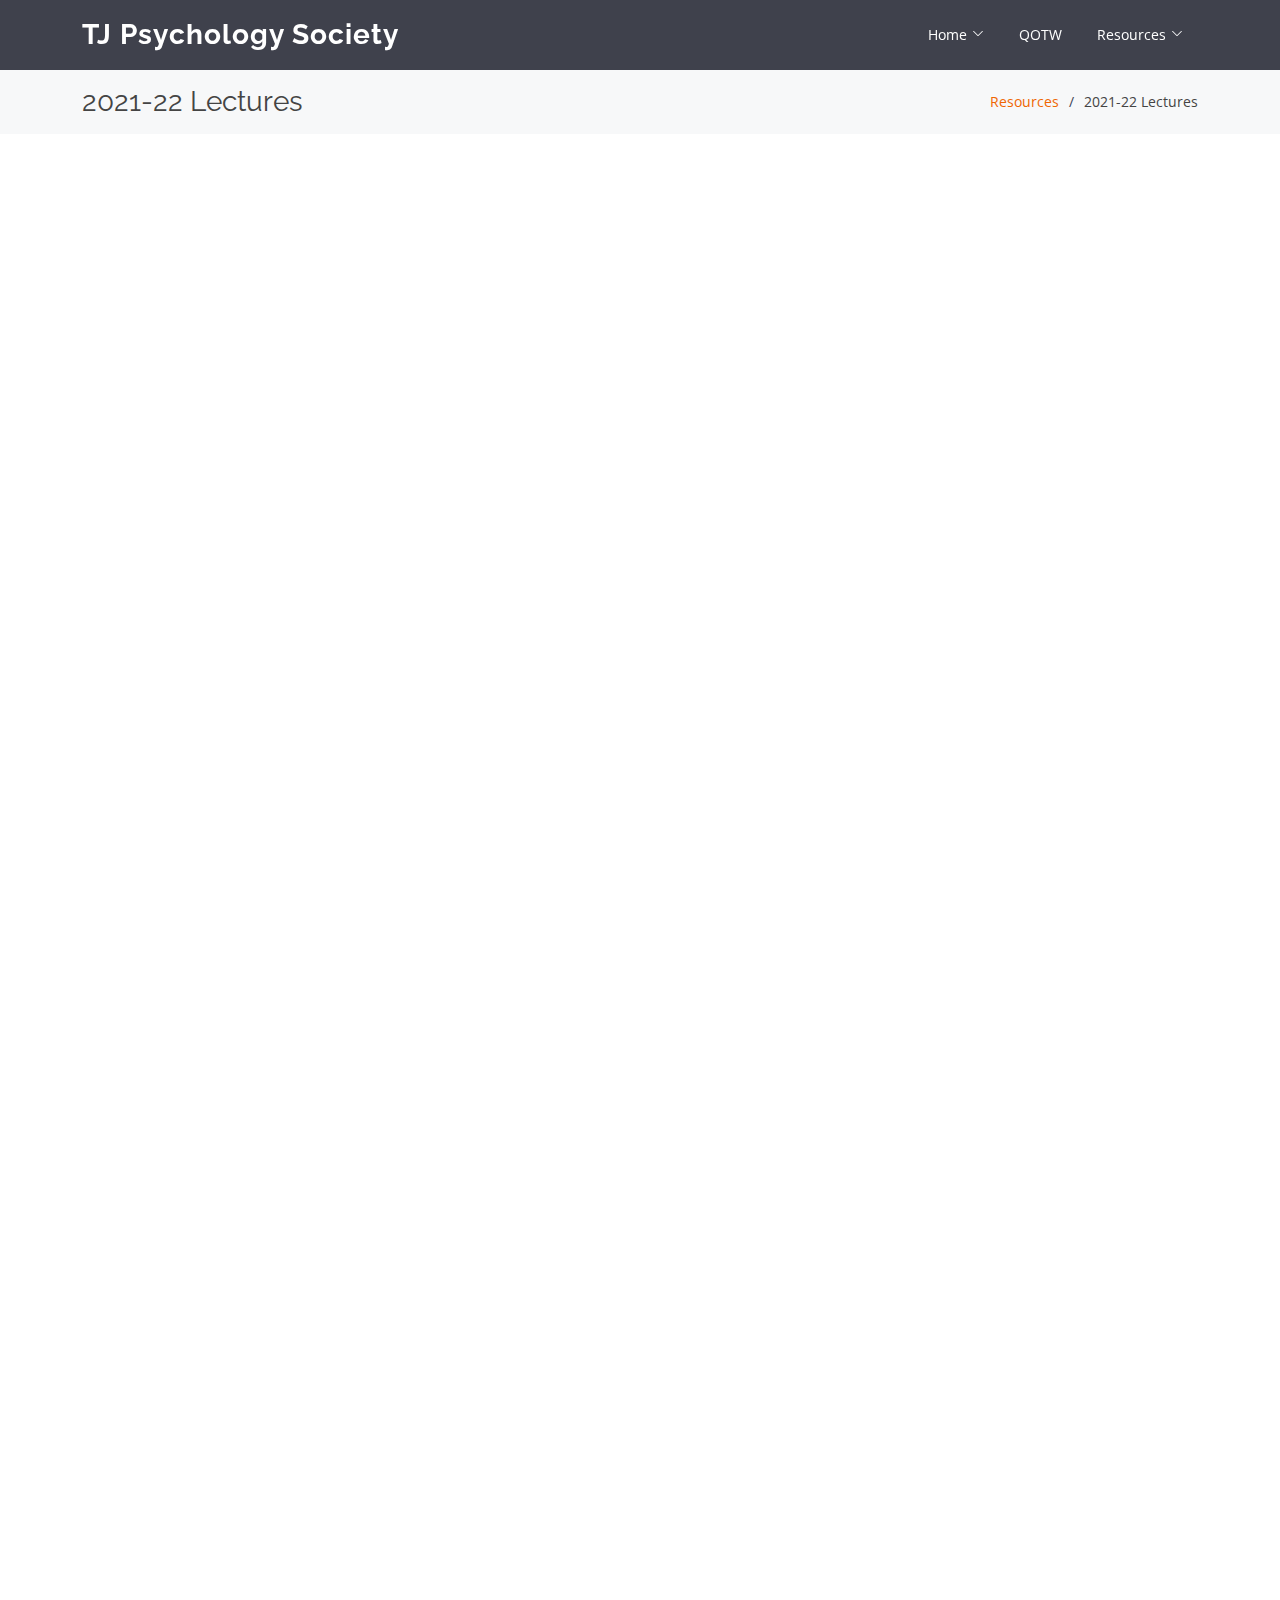
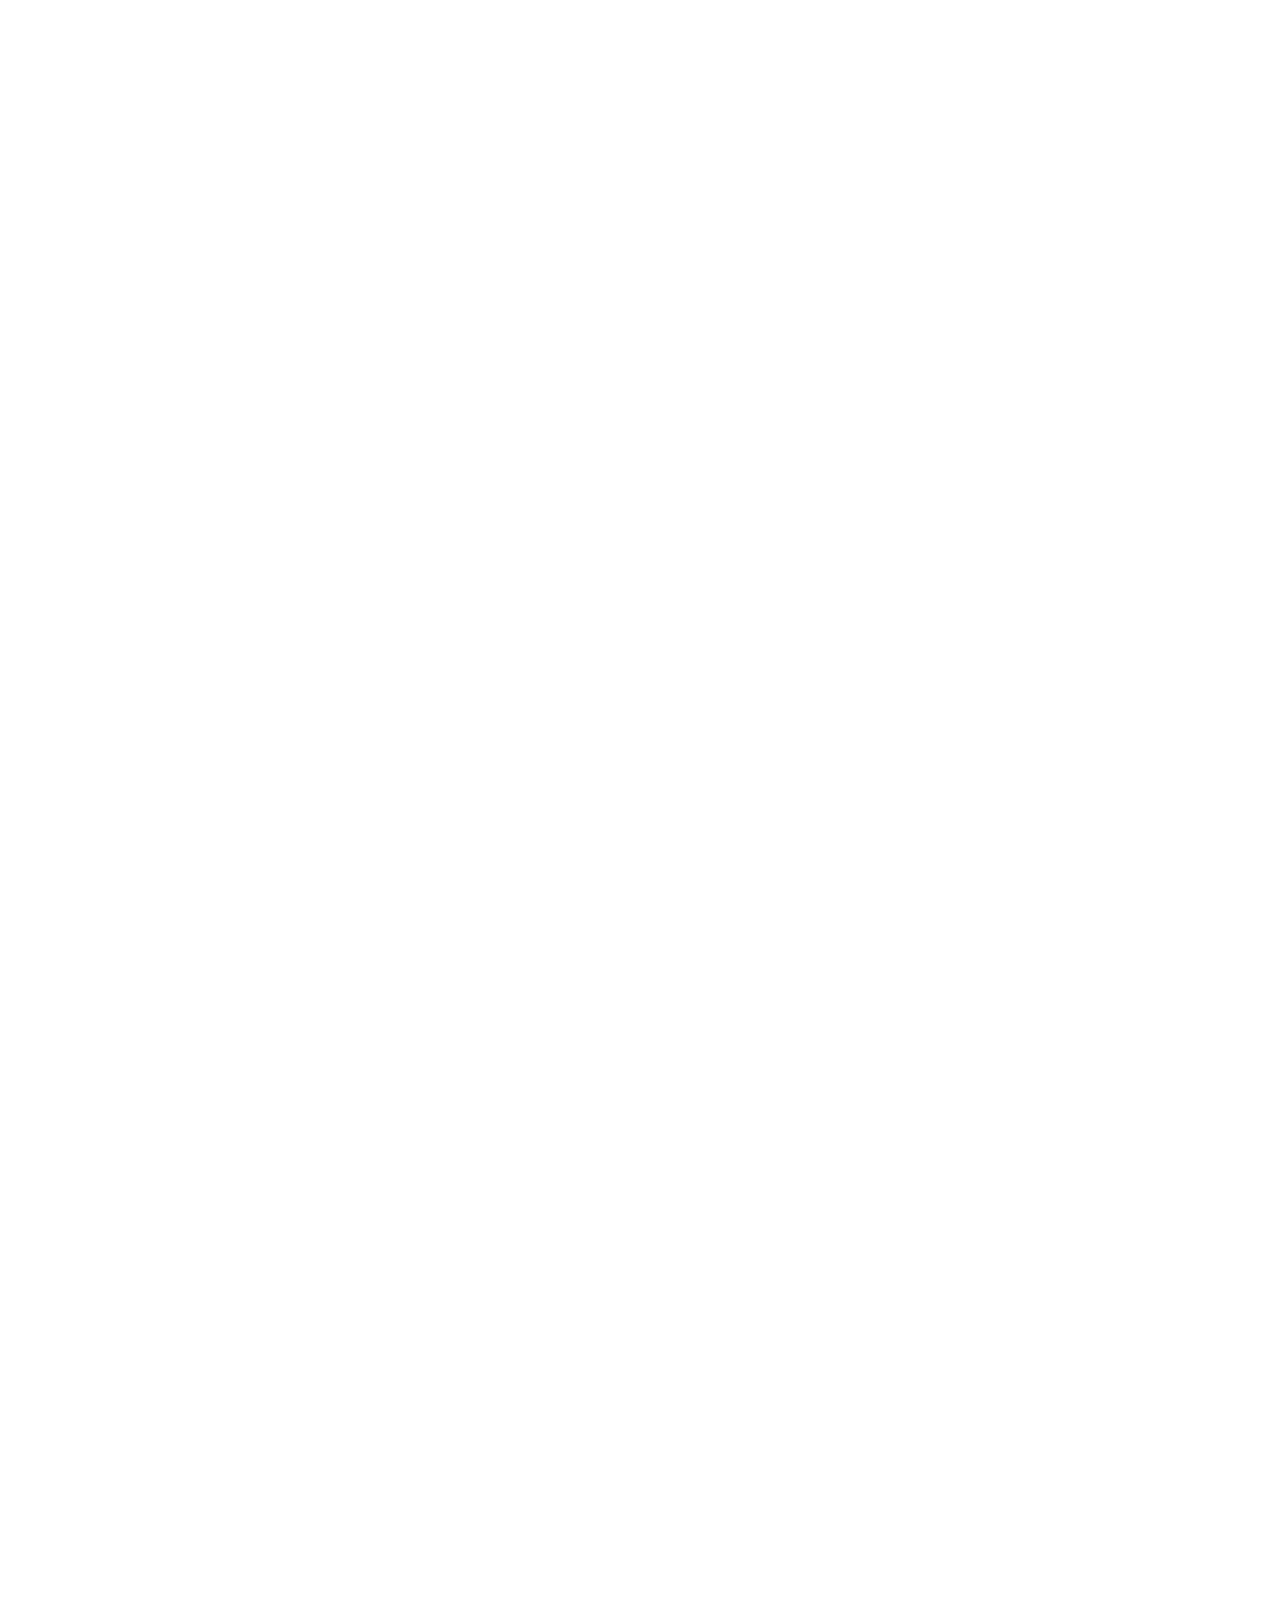
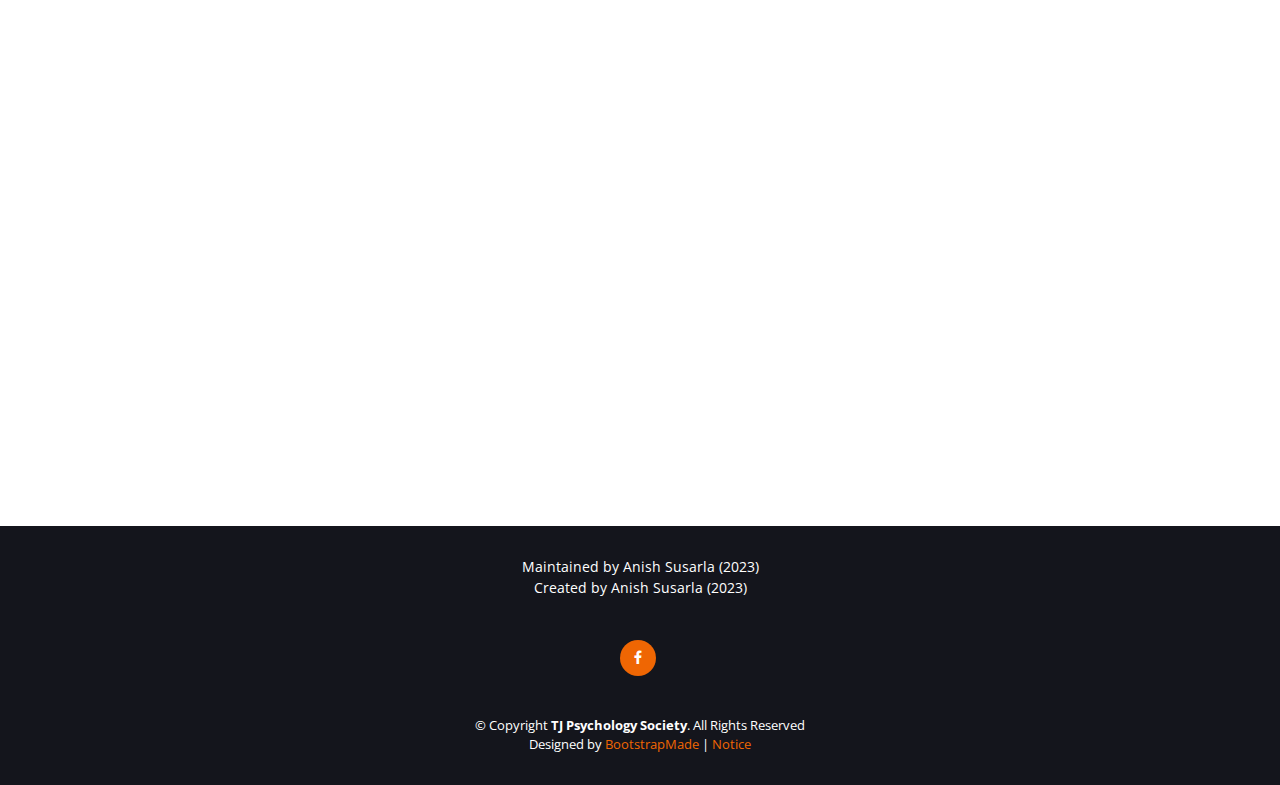
==== 21_22-lectures.html @ be955c0a "files up to january 2022" ====
<!DOCTYPE html>
<html lang="en">

<head>
  <meta charset="utf-8">
  <meta content="width=device-width, initial-scale=1.0" name="viewport">
  <link rel="image_src" href="public/assets/img/logo-nontransparent.PNG">

  <title>TJ Psychology Society</title>
  <meta content="" name="description">
  <meta content="" name="keywords">
  
  <link href="assets/img/logo-nontransparent.png" rel="icon">
  <link href="https://fonts.googleapis.com/css?family=Open+Sans:300,300i,400,400i,600,600i,700,700i|Raleway:300,300i,400,400i,500,500i,600,600i,700,700i|Poppins:300,300i,400,400i,500,500i,600,600i,700,700i" rel="stylesheet">

  <link href="assets/vendor/animate.css/animate.min.css" rel="stylesheet">
  <link href="assets/vendor/aos/aos.css" rel="stylesheet">
  <link href="assets/vendor/bootstrap/css/bootstrap.min.css" rel="stylesheet">
  <link href="assets/vendor/bootstrap-icons/bootstrap-icons.css" rel="stylesheet">
  <link href="assets/vendor/boxicons/css/boxicons.min.css" rel="stylesheet">
  <link href="assets/vendor/glightbox/css/glightbox.min.css" rel="stylesheet">
  <link href="assets/vendor/remixicon/remixicon.css" rel="stylesheet">
  <link href="assets/vendor/swiper/swiper-bundle.min.css" rel="stylesheet">

  <link href="assets/css/style.css" rel="stylesheet">
</head>

<body>
  <header id="header" class="fixed-top d-flex align-items-center  header-rgba(42, 44, 57, 0.9) ">
    <div class="container d-flex align-items-center justify-content-between">

      <div class="logo">
        <h1><a href="index.html">TJ Psychology Society</a></h1>
      </div>

      <nav id="navbar" class="navbar">
        <ul>
          <li class="dropdown"><a href="index.html"><span>Home</span> <i class="bi bi-chevron-down"></i></a>
            <ul>
              <li><a href="index.html#about">About</a></li>
              <li><a href="index.html#schedule">Schedule</a></li>
              <li><a href="index.html#team">Leadership</a></li>
            </ul>
          </li>
          <li><a href="qotw.html">QOTW</a></li>
          <li class="dropdown"><a href="resources.html"><span>Resources</span> <i class="bi bi-chevron-down"></i></a>
            <ul>
              <li><a href="#">2021-22 Lectures</a></li>
              <li><a href="announcements.html">Announcements</a></li>
              <li><a href="static/constitution.html">Club Constitution</a></li>
              <li><a href="static/mailing.html">Mailing List</a></li>
              <li><a href="resources.html#psychOpportunities">Psychology Opportunities</a></li>
              <li><a href="static/additional.html">Additional Resources</a></li>
            </ul>
          </li>
        </ul>
        <i class="bi bi-list mobile-nav-toggle"></i>
      </nav>

    </div>

    
  </header>

  <main id="main">
    <section class="breadcrumbs">
      <div class="container">

        <div class="d-flex justify-content-between align-items-center">
          <h2>2021-22 Lectures</h2>
          <ol>
            <li><a href="resources.html">Resources</a></li>
            <li>2021-22 Lectures</li>
          </ol>
        </div>

      </div>
    </section>

  </main>

  <section id="psychOpportunities" class="psychOpportunities">
    <div class="container">

      <div class="section-title" data-aos="zoom-out">
      </div>
    
    <p>
        <iframe src="https://docs.google.com/presentation/d/e/2PACX-1vQSXBzf9-qi9SrPPs7DDMQ32qs7iFWiSrjy1KiEMcgZpqAUz_W08_sdisANcXXopMftARobzWKlTU_A/embed?start=false&loop=false&delayms=3000" frameborder="0" width="625" height="400" allowfullscreen="true" mozallowfullscreen="true" webkitallowfullscreen="true"></iframe>
        <iframe src="https://docs.google.com/presentation/d/e/2PACX-1vQ1rbLR36XoMSMk6-Wgi9ql-J9CpWK8D7pczri9CojSCk63zc7jEIw6K0Qh1tLKfX0bwyWlDvNQs7Um/embed?start=false&loop=false&delayms=3000" frameborder="0" width="625" height="400" allowfullscreen="true" mozallowfullscreen="true" webkitallowfullscreen="true"></iframe>
    </p>
    
    <p>
        <iframe src="https://docs.google.com/presentation/d/e/2PACX-1vSfW8mtzCvDfc6ASqWHHKyep6kuND-v05TbIxF2zmGffC60jb-wnZtdBDGQXVnALbhPmtu5_w2_EEvJ/embed?start=false&loop=false&delayms=3000" frameborder="0" width="625" height="400" allowfullscreen="true" mozallowfullscreen="true" webkitallowfullscreen="true"></iframe>
        <iframe src="https://docs.google.com/presentation/d/e/2PACX-1vRO4l2Eip2OCnd3EavtN-xJ7P6oLh10aQ-ddKahCjAKwiOvlr1fLtLEGnl0zGNxJWlLrP05a9B1Rpvn/embed?start=false&loop=false&delayms=3000" frameborder="0" width="625" height="400" allowfullscreen="true" mozallowfullscreen="true" webkitallowfullscreen="true"></iframe>
        
    </p>
    
    <p>
        <iframe src="https://docs.google.com/presentation/d/e/2PACX-1vS3pdbaxAJe-1yCt9hQfWjOe1SUwwuoFcib-cSUlDciZ7vf_0Z21PcsfzYkfDHd5BlA4Ow1vecXd0av/embed?start=false&loop=false&delayms=3000" frameborder="0" width="625" height="400" allowfullscreen="true" mozallowfullscreen="true" webkitallowfullscreen="true"></iframe>
        <iframe src="https://docs.google.com/presentation/d/e/2PACX-1vQ9pHYUh-MFhwFhMTzbyCdyseCjy1xkAja828YAyNYGZKzXwTctGJJZgSg0b57Zj1nyiLnTxNr-7mDi/embed?start=false&loop=false&delayms=3000" frameborder="0" width="625" height="400" allowfullscreen="true" mozallowfullscreen="true" webkitallowfullscreen="true"></iframe>
    </p>
    
    <p><iframe src="https://docs.google.com/presentation/d/e/2PACX-1vSNnybt9tHfpp4Iw3mvh6La11bH3_GstxYlRg1nav1n8OCXdQ3p8LZt65hlPDvMB0eOOieaeUzK34t_/embed?start=false&loop=false&delayms=3000" frameborder="0" width="625" height="400" allowfullscreen="true" mozallowfullscreen="true" webkitallowfullscreen="true"></iframe>
        <iframe src="https://docs.google.com/presentation/d/e/2PACX-1vSckGTVNxNvefj0WWxHWLxemb9Gw5HAliKB8dwp8eV38WrYGnHUpUDmWj2zCXvn4CeQ2lTqFJCnH8sd/embed?start=false&loop=false&delayms=3000" frameborder="0" width="625" height="400" allowfullscreen="true" mozallowfullscreen="true" webkitallowfullscreen="true"></iframe>
      </p>
    <br><br><br><br><br>
    </div>
  </section>

  <footer id="footer">
    <div class="container">
      Maintained by Anish Susarla (2023)<br>
      Created by Anish Susarla (2023)<br><br><br>
      <div class="social-links">
        <a href="https://tinyurl.com/TJPsychSoc" target="_blank" class="facebook"><i class="bx bxl-facebook"></i></a>
      </div>
      <div class="credits">
        © Copyright <strong><span>TJ Psychology Society</span></strong>. All Rights Reserved <br>
        Designed by <a href="https://bootstrapmade.com/" target="_blank">BootstrapMade</a>
         | 
         <a href="static/Notice.txt" target="_blank">Notice</a>
      </div>
    </div>
  </footer>

  <a href="#" class="back-to-top d-flex align-items-center justify-content-center"><i class="bi bi-arrow-up-short"></i></a>

  <script src="assets/vendor/aos/aos.js"></script>
  <script src="assets/vendor/bootstrap/js/bootstrap.bundle.min.js"></script>
  <script src="assets/vendor/glightbox/js/glightbox.min.js"></script>
  <script src="assets/vendor/isotope-layout/isotope.pkgd.min.js"></script>
  <script src="assets/vendor/php-email-form/validate.js"></script>
  <script src="assets/vendor/swiper/swiper-bundle.min.js"></script>

  <script src="assets/js/main.js"></script>

</body>

</html>
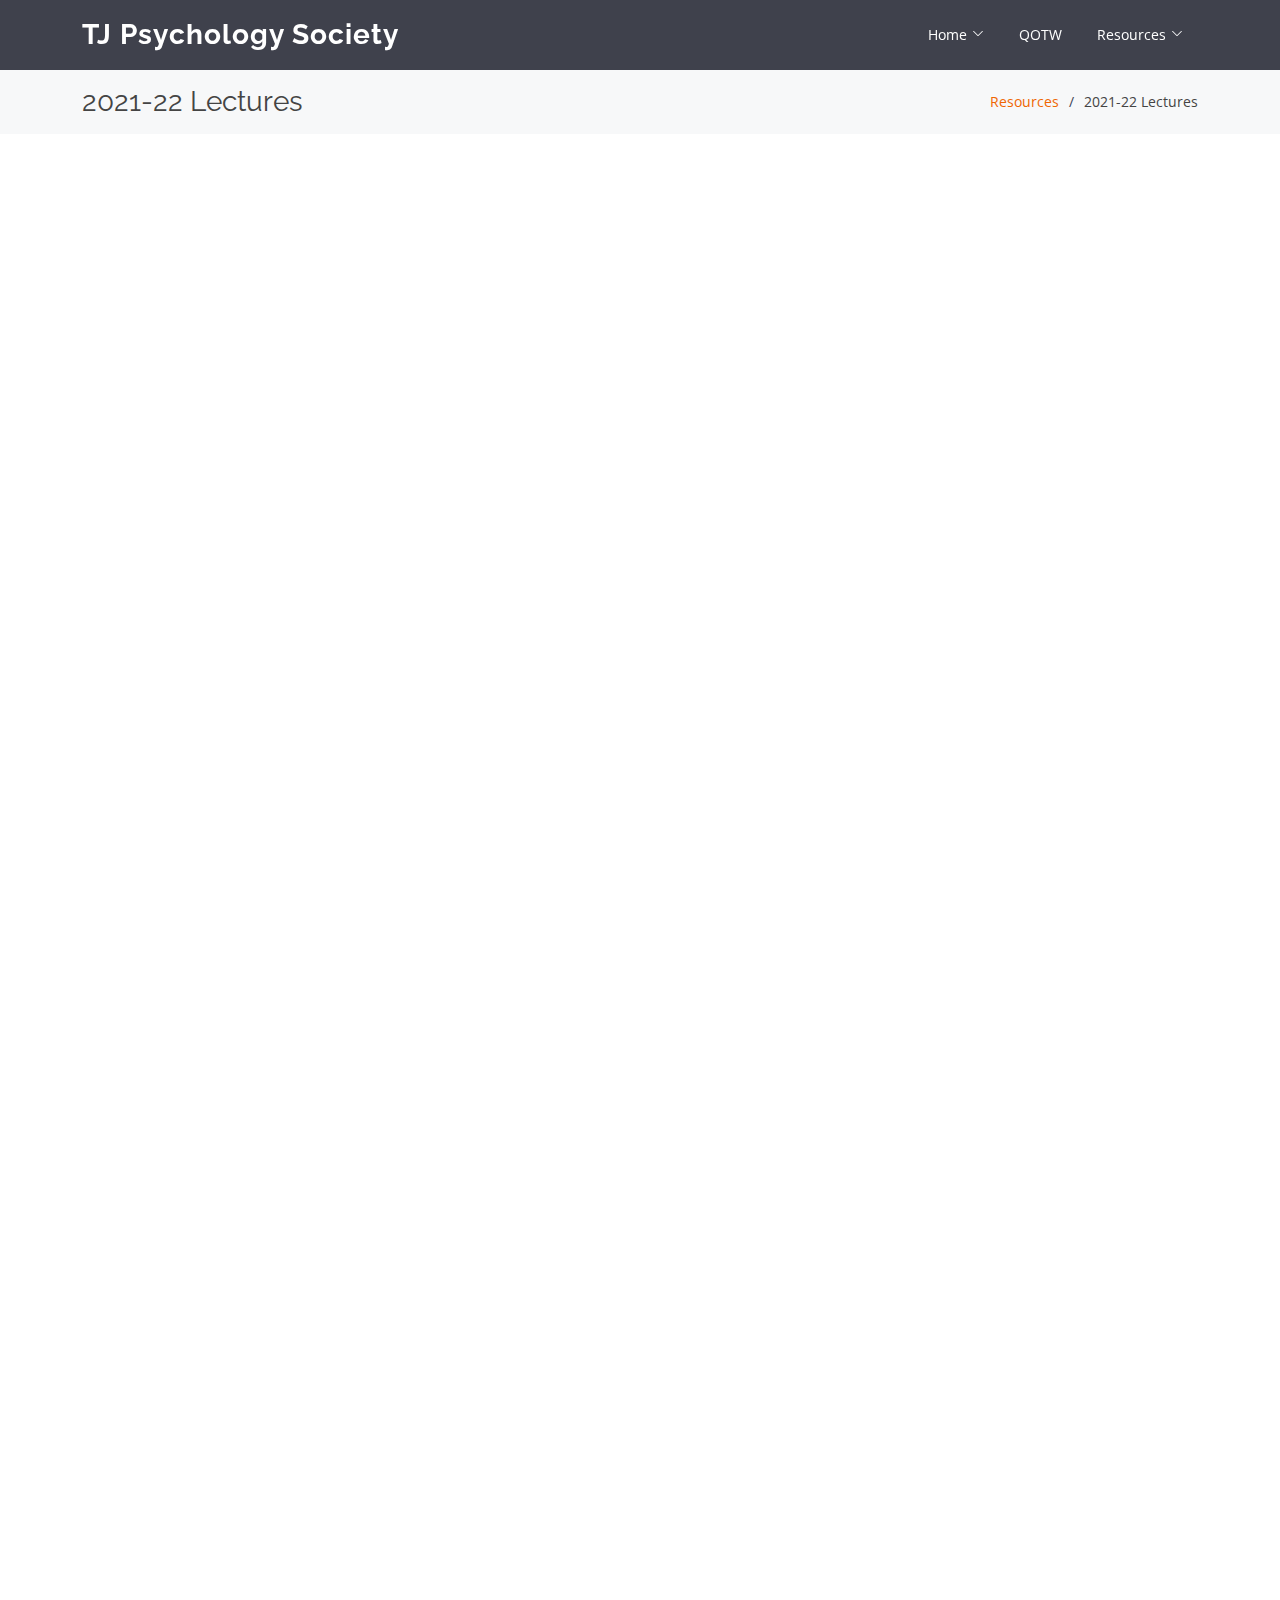
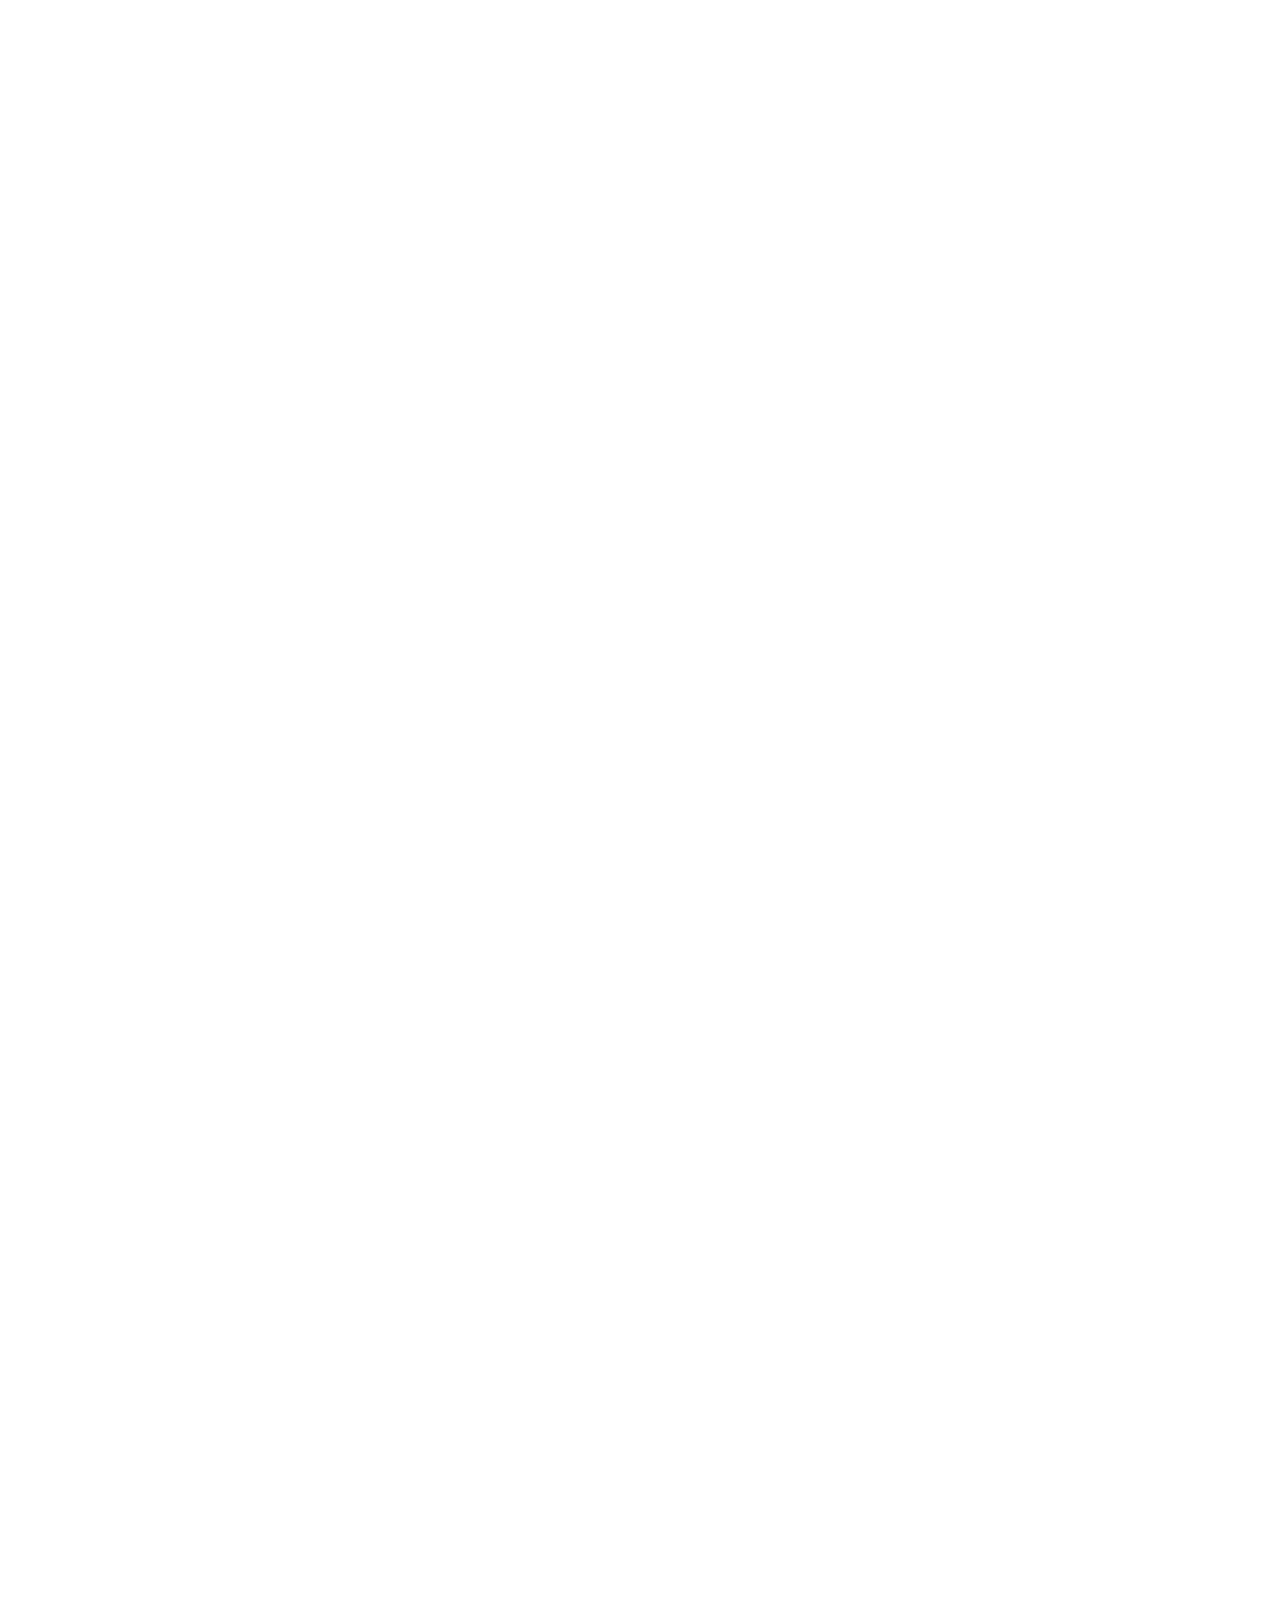
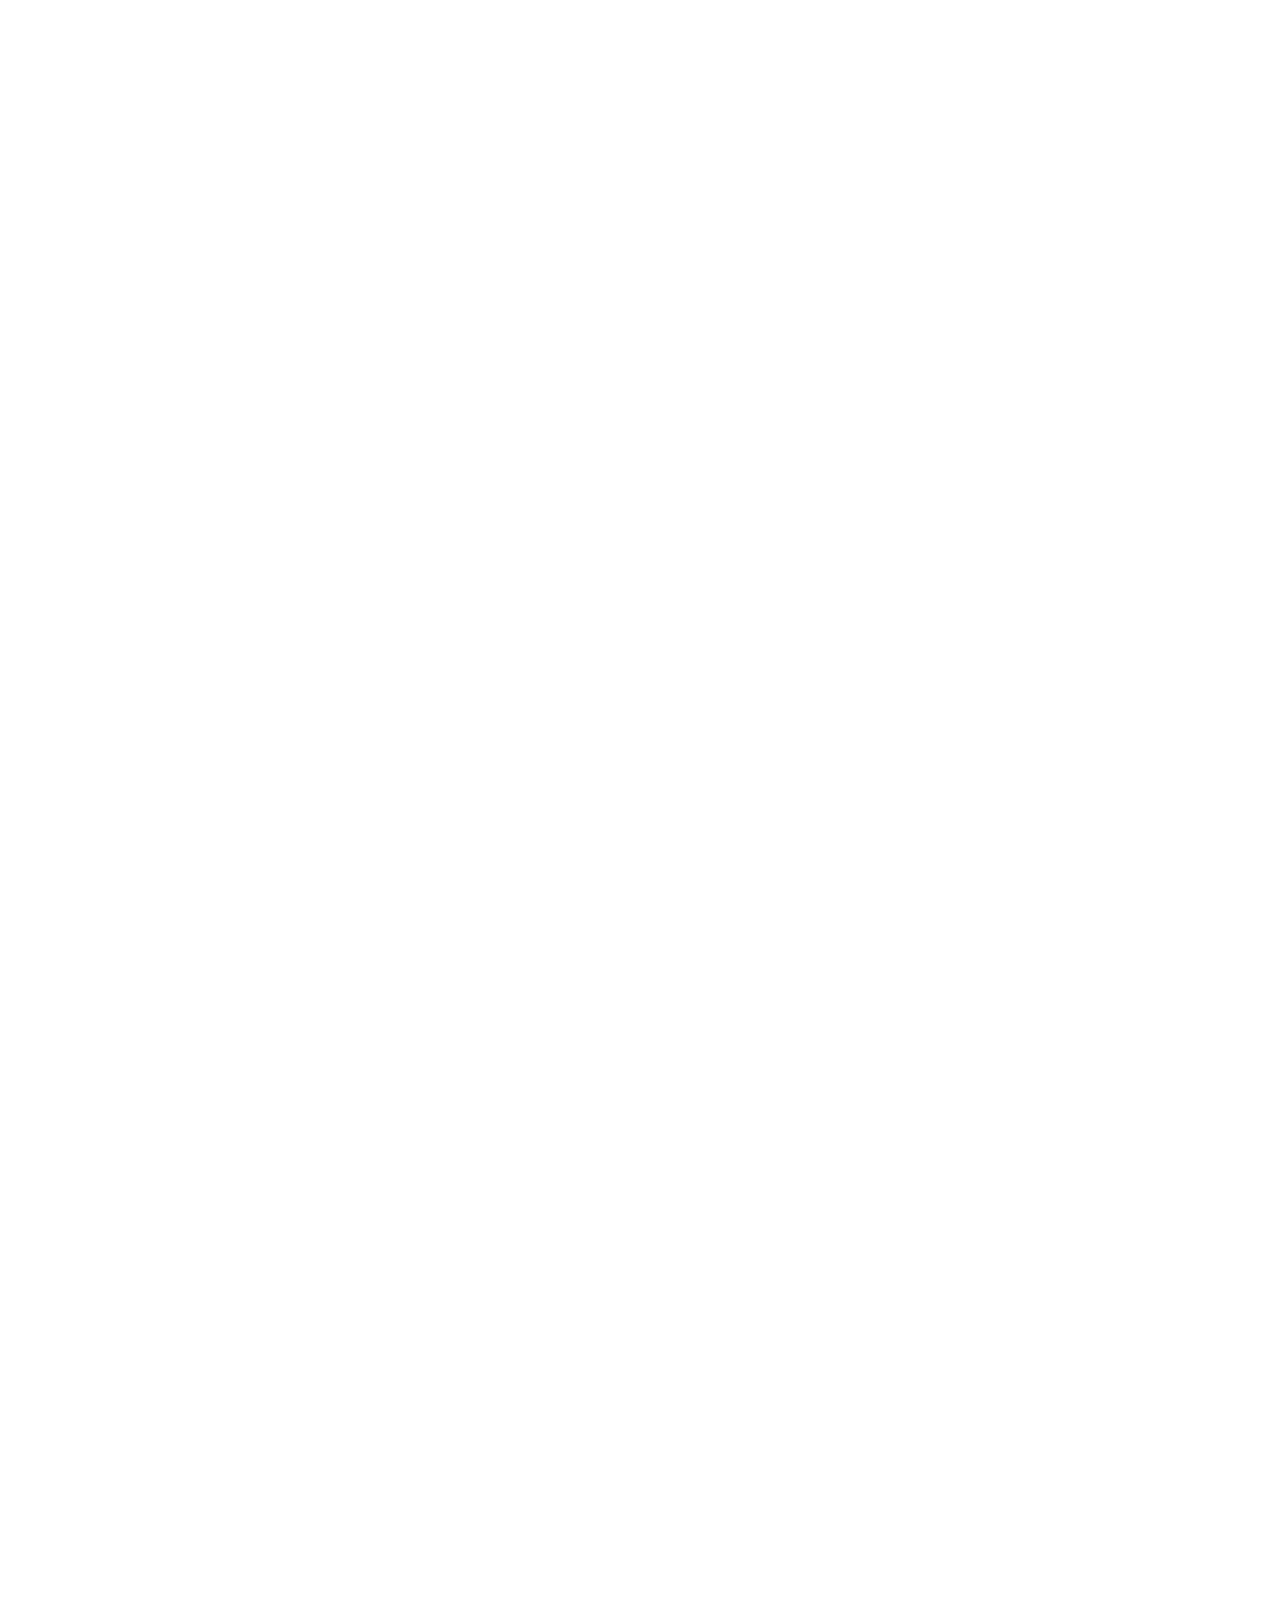
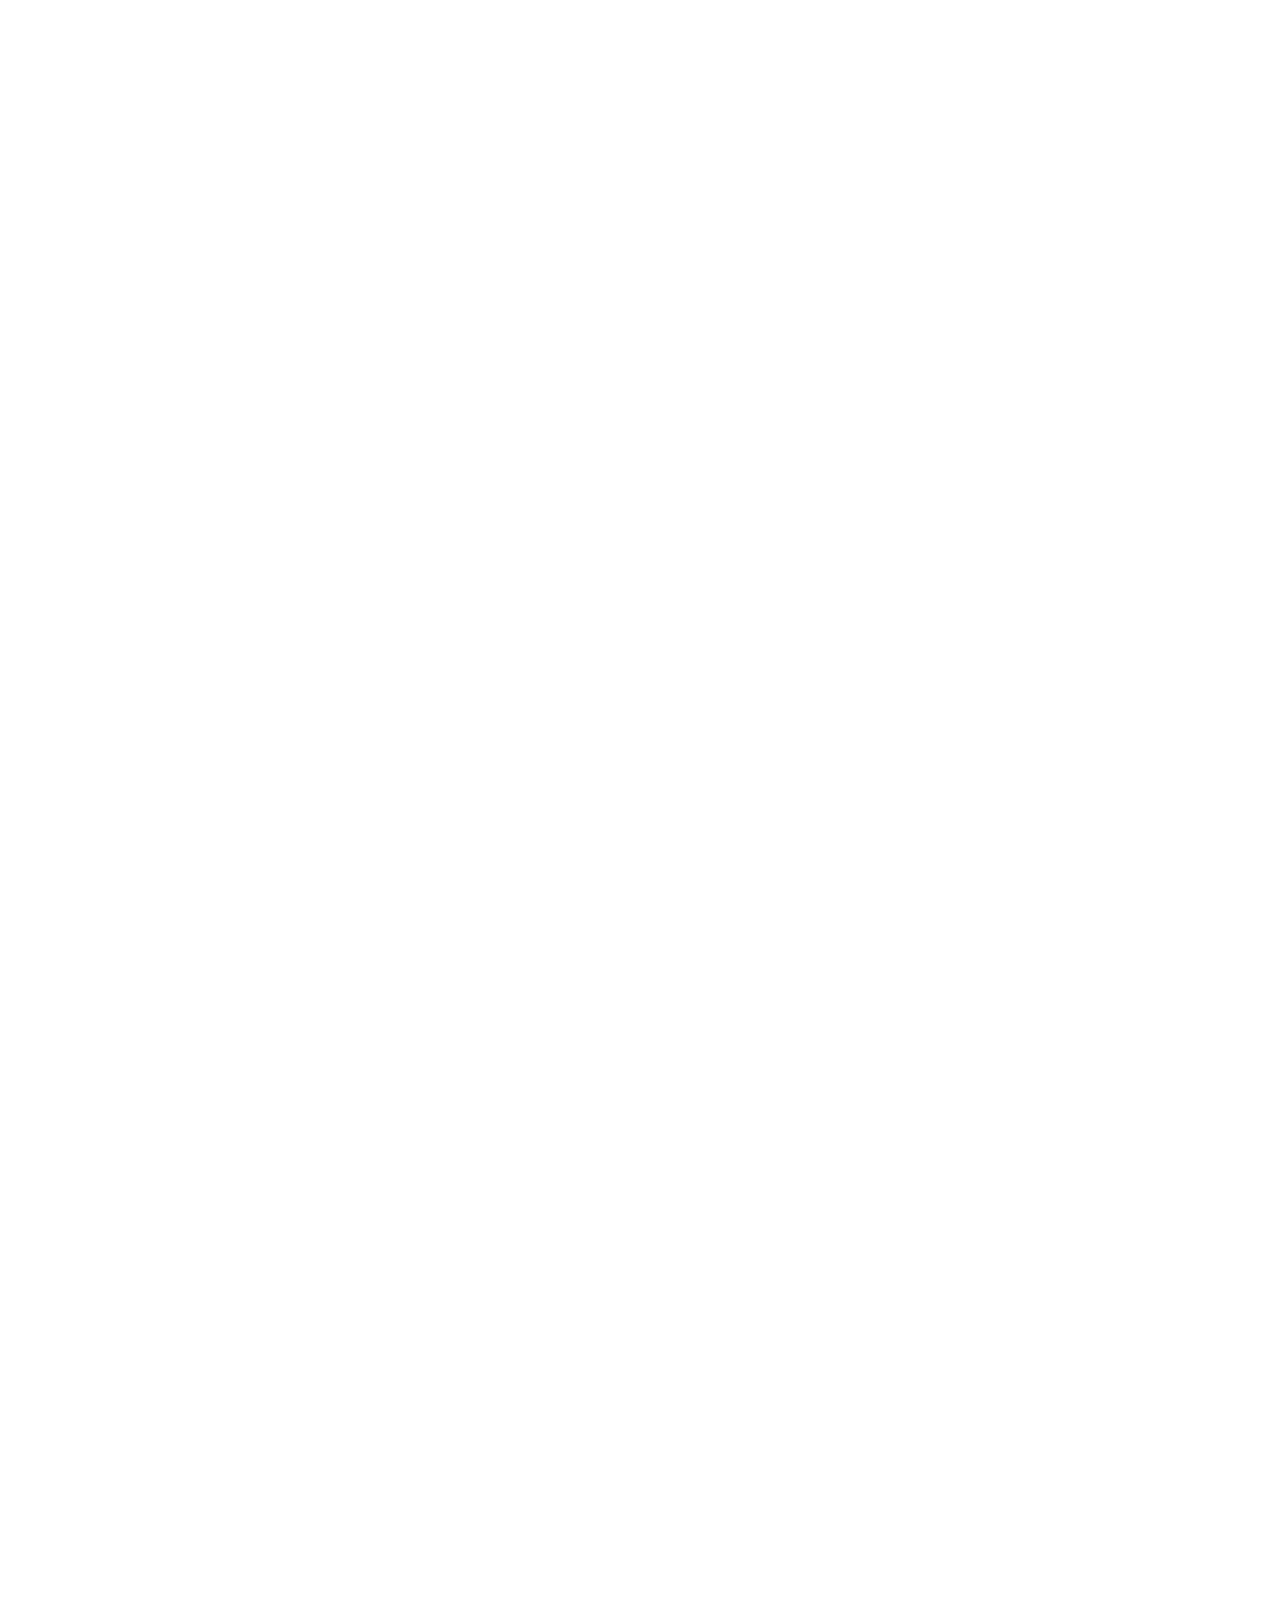
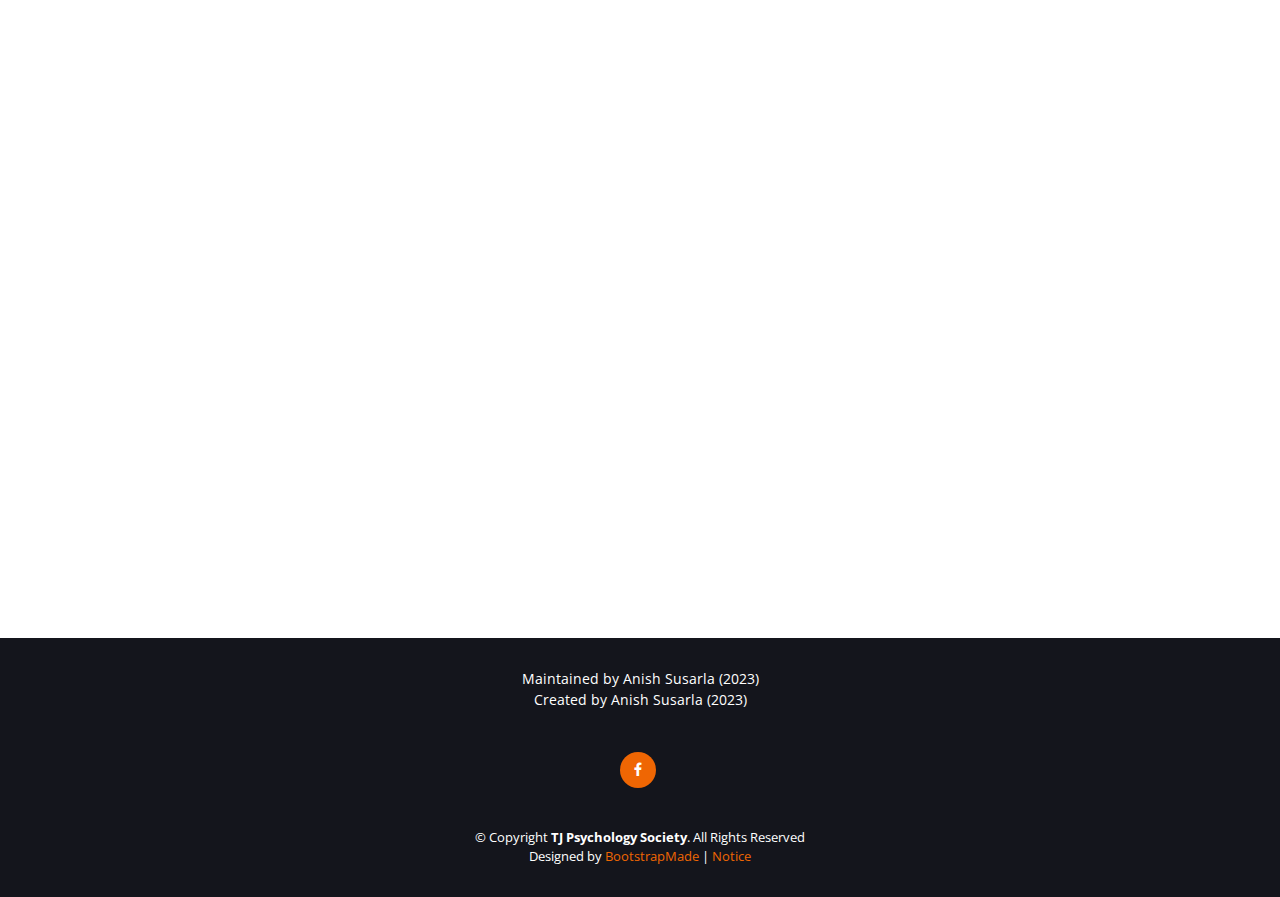
==== commit abf34dec: "files up to april 2022" ====
--- a/21_22-lectures.html
+++ b/21_22-lectures.html
@@ -86,6 +86,26 @@
       </div>
     
     <p>
+        <iframe src="https://docs.google.com/presentation/d/e/2PACX-1vTJMBvNIcQiH_D-SDonp9pyx-c422QJlgG7rNb7kyWzD1yLiRFkS2kRWXQvLiXY1xKlv24wf3bx2Bs2/embed?start=false&loop=false&delayms=3000" frameborder="0" width="625" height="400" allowfullscreen="true" mozallowfullscreen="true" webkitallowfullscreen="true"></iframe>
+        <iframe src="https://docs.google.com/presentation/d/e/2PACX-1vQufzbX5-9q0D-ANNZ0TdnrH37uff0uhO6egLS7QrzQ6GUNh580dON-QtWfVWHai3S3PjkoZRYO_9R3/embed?start=false&loop=false&delayms=3000" frameborder="0" width="625" height="400" allowfullscreen="true" mozallowfullscreen="true" webkitallowfullscreen="true"></iframe>
+    </p>
+    
+    <p>
+        <iframe src="https://docs.google.com/presentation/d/e/2PACX-1vQabcBDkDJ0nplKgsQ4sRhGuA27Mf3nXbLTu0ocB90xgzMrSYKbCQ2cLJgiEwr9CgXjxvRif1hdBWqs/embed?start=false&loop=false&delayms=3000" frameborder="0" width="625" height="400" allowfullscreen="true" mozallowfullscreen="true" webkitallowfullscreen="true"></iframe>
+        <iframe src="https://docs.google.com/presentation/d/e/2PACX-1vTg4XpkoODDhK_onw1xzF8dS1M8M8scEBRmzA1Gn0diPt6Jer2Ly4tcBMiA-E8UwAJMQda0_M0I-D1b/embed?start=false&loop=false&delayms=3000" frameborder="0" width="625" height="400" allowfullscreen="true" mozallowfullscreen="true" webkitallowfullscreen="true"></iframe>
+    </p>
+    
+    <p>
+        <iframe src="https://docs.google.com/presentation/d/e/2PACX-1vSZ2u5LUeiTf5WpxoHj9LuQMKzsEHgR1awuhz_WW2cZpcHgXDR-tWFyc__ln1fPv_tLGcWxXshubrjU/embed?start=false&loop=false&delayms=3000" frameborder="0" width="625" height="400" allowfullscreen="true" mozallowfullscreen="true" webkitallowfullscreen="true"></iframe>
+        <iframe src="https://docs.google.com/presentation/d/e/2PACX-1vQ54hRVLqnTevtOX-GVVDA_t7YJc6vjpJ4NwkkI5CjA0mMC_tcY_ttiBSOK0ULcjVB6zC3trYNVCsoH/embed?start=false&loop=false&delayms=3000" frameborder="0" width="625" height="400" allowfullscreen="true" mozallowfullscreen="true" webkitallowfullscreen="true"></iframe>
+    </p>
+    
+    <p>
+        <iframe src="https://docs.google.com/presentation/d/e/2PACX-1vTf9gVsGtiFEB6fx7pxyUAMIYwfOgoT7X7D3TdFN7rJDITPBUSpZhJXlQAec29kiUTwSkgnPvcdXAov/embed?start=false&loop=false&delayms=3000" frameborder="0" width="625" height="400" allowfullscreen="true" mozallowfullscreen="true" webkitallowfullscreen="true"></iframe>
+        <iframe src="https://docs.google.com/presentation/d/e/2PACX-1vR56DLMLt0vjERzxuj7TMPtDRIf-DG7UKh71jqsAN4G93WSY_roh8jZ5tumX_UfpoGxCPf4mRyxOIAT/embed?start=false&loop=false&delayms=3000" frameborder="0" width="625" height="400" allowfullscreen="true" mozallowfullscreen="true" webkitallowfullscreen="true"></iframe>
+    </p>
+    
+    <p>
         <iframe src="https://docs.google.com/presentation/d/e/2PACX-1vQSXBzf9-qi9SrPPs7DDMQ32qs7iFWiSrjy1KiEMcgZpqAUz_W08_sdisANcXXopMftARobzWKlTU_A/embed?start=false&loop=false&delayms=3000" frameborder="0" width="625" height="400" allowfullscreen="true" mozallowfullscreen="true" webkitallowfullscreen="true"></iframe>
         <iframe src="https://docs.google.com/presentation/d/e/2PACX-1vQ1rbLR36XoMSMk6-Wgi9ql-J9CpWK8D7pczri9CojSCk63zc7jEIw6K0Qh1tLKfX0bwyWlDvNQs7Um/embed?start=false&loop=false&delayms=3000" frameborder="0" width="625" height="400" allowfullscreen="true" mozallowfullscreen="true" webkitallowfullscreen="true"></iframe>
     </p>
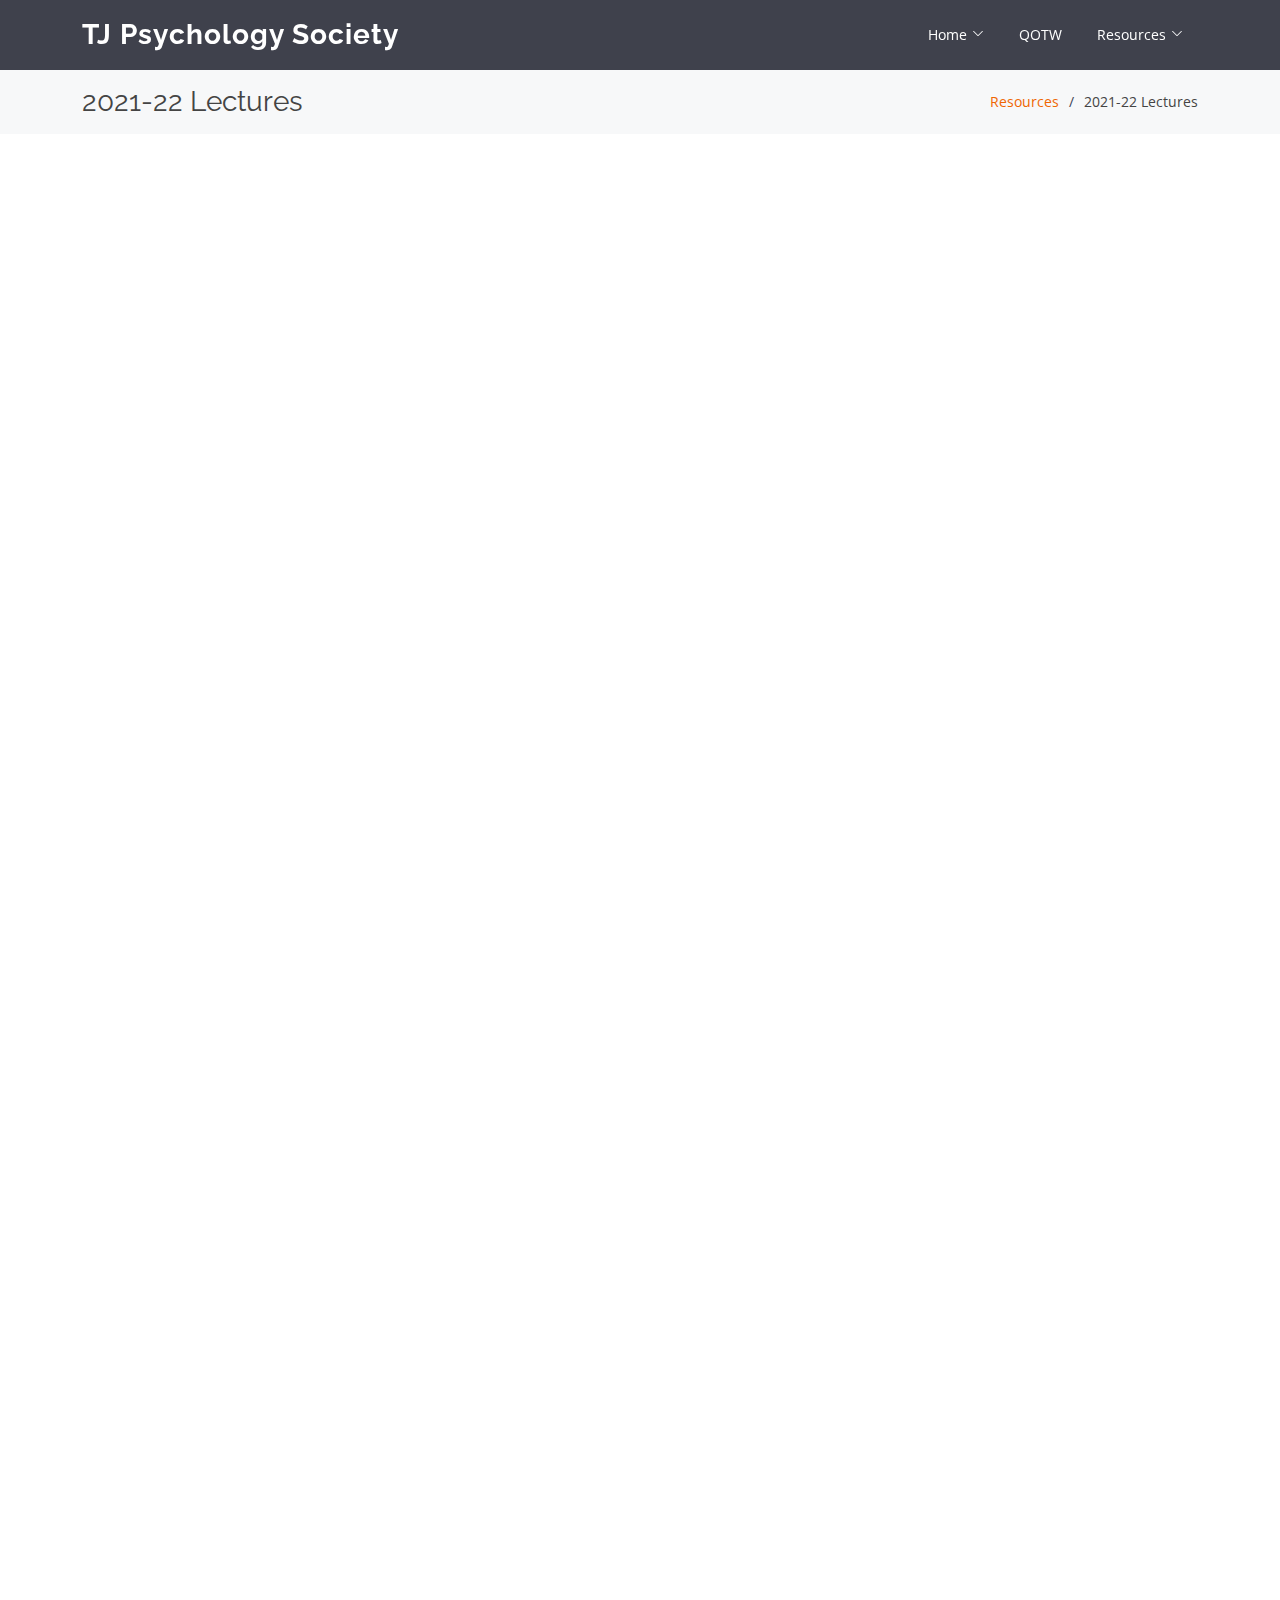
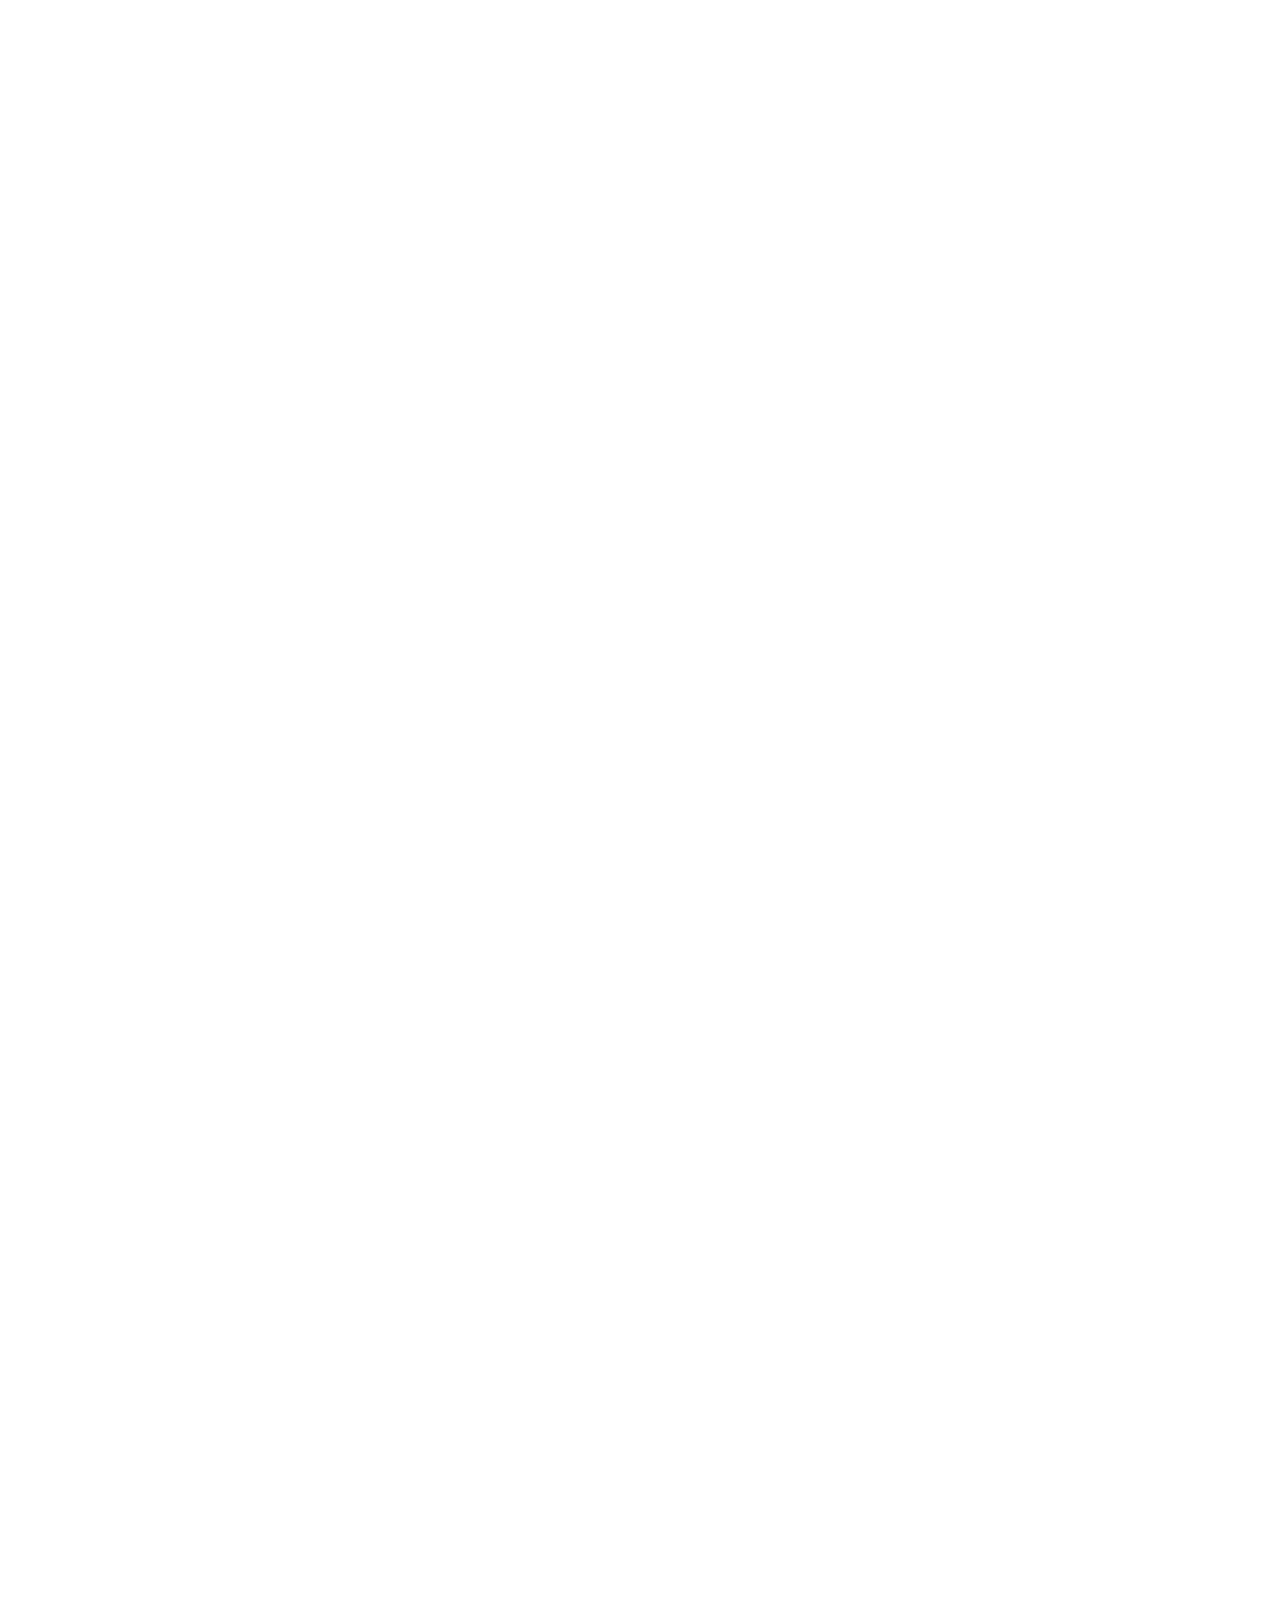
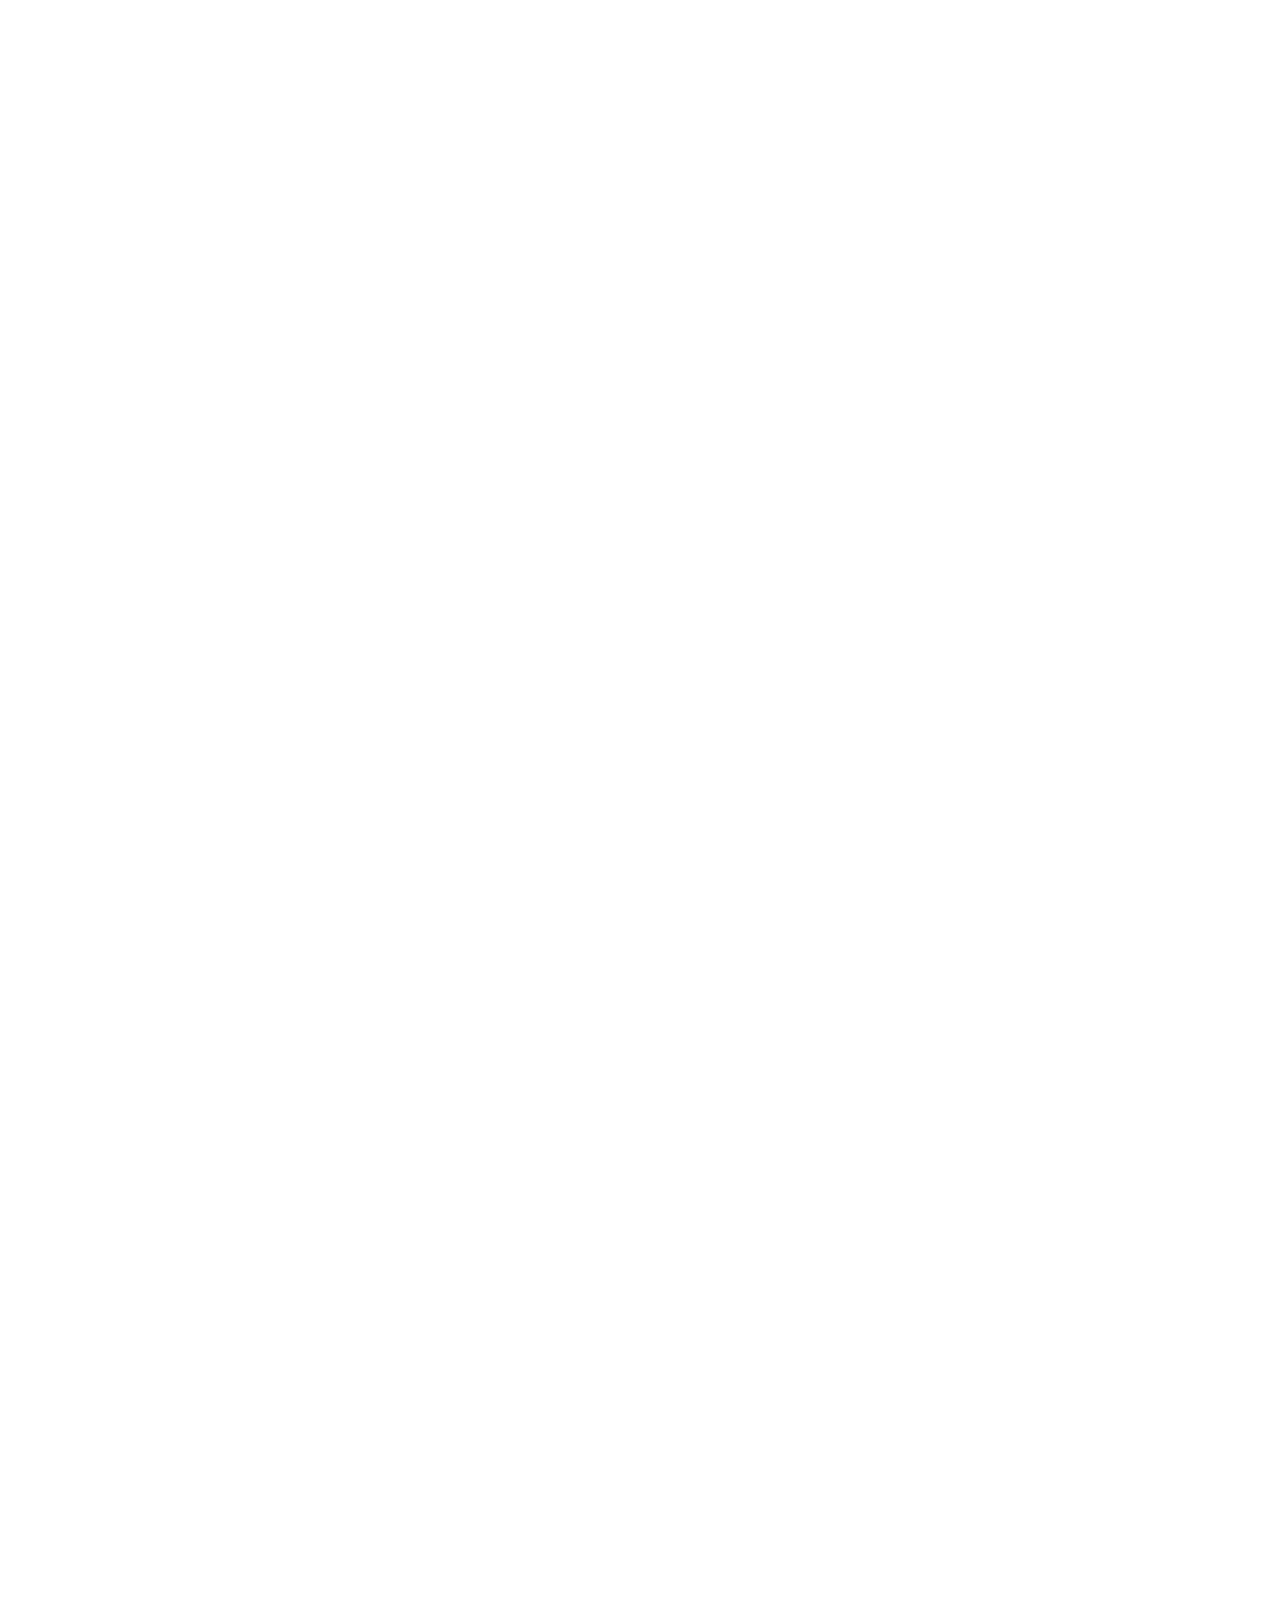
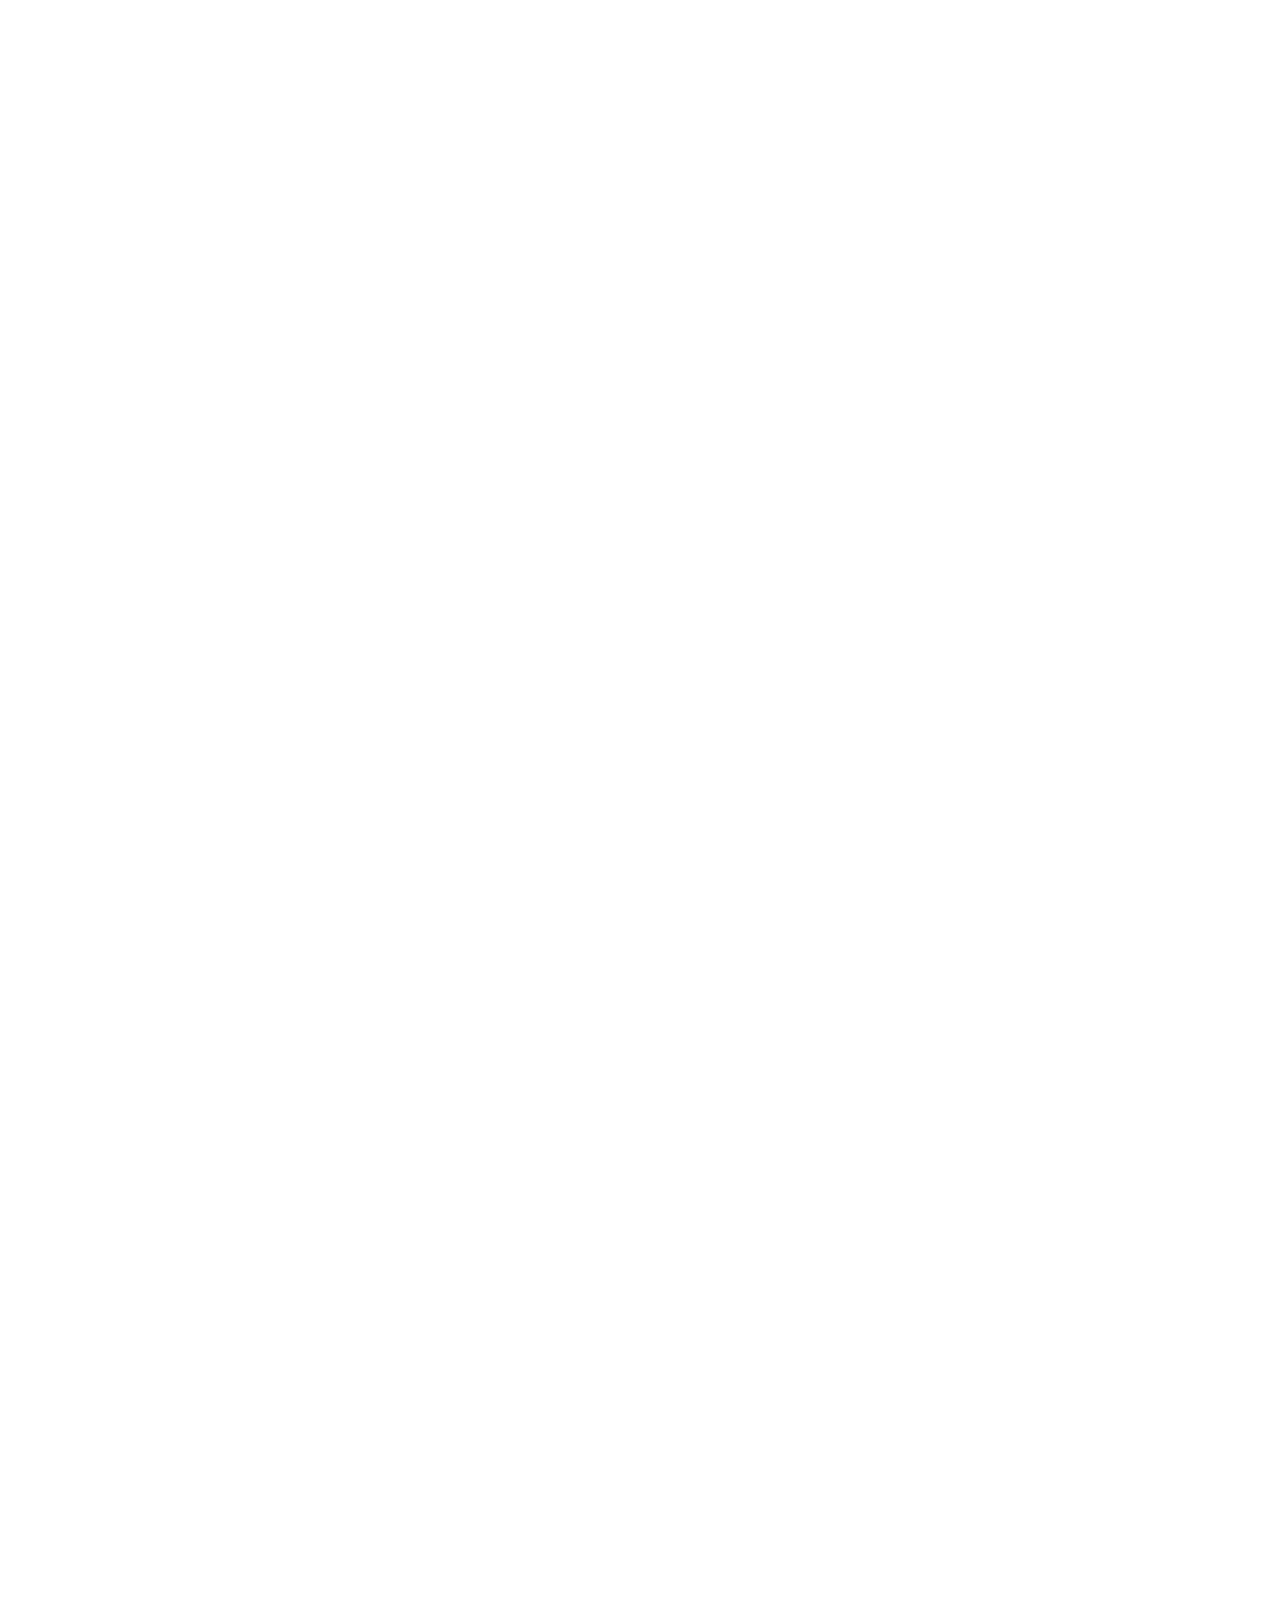
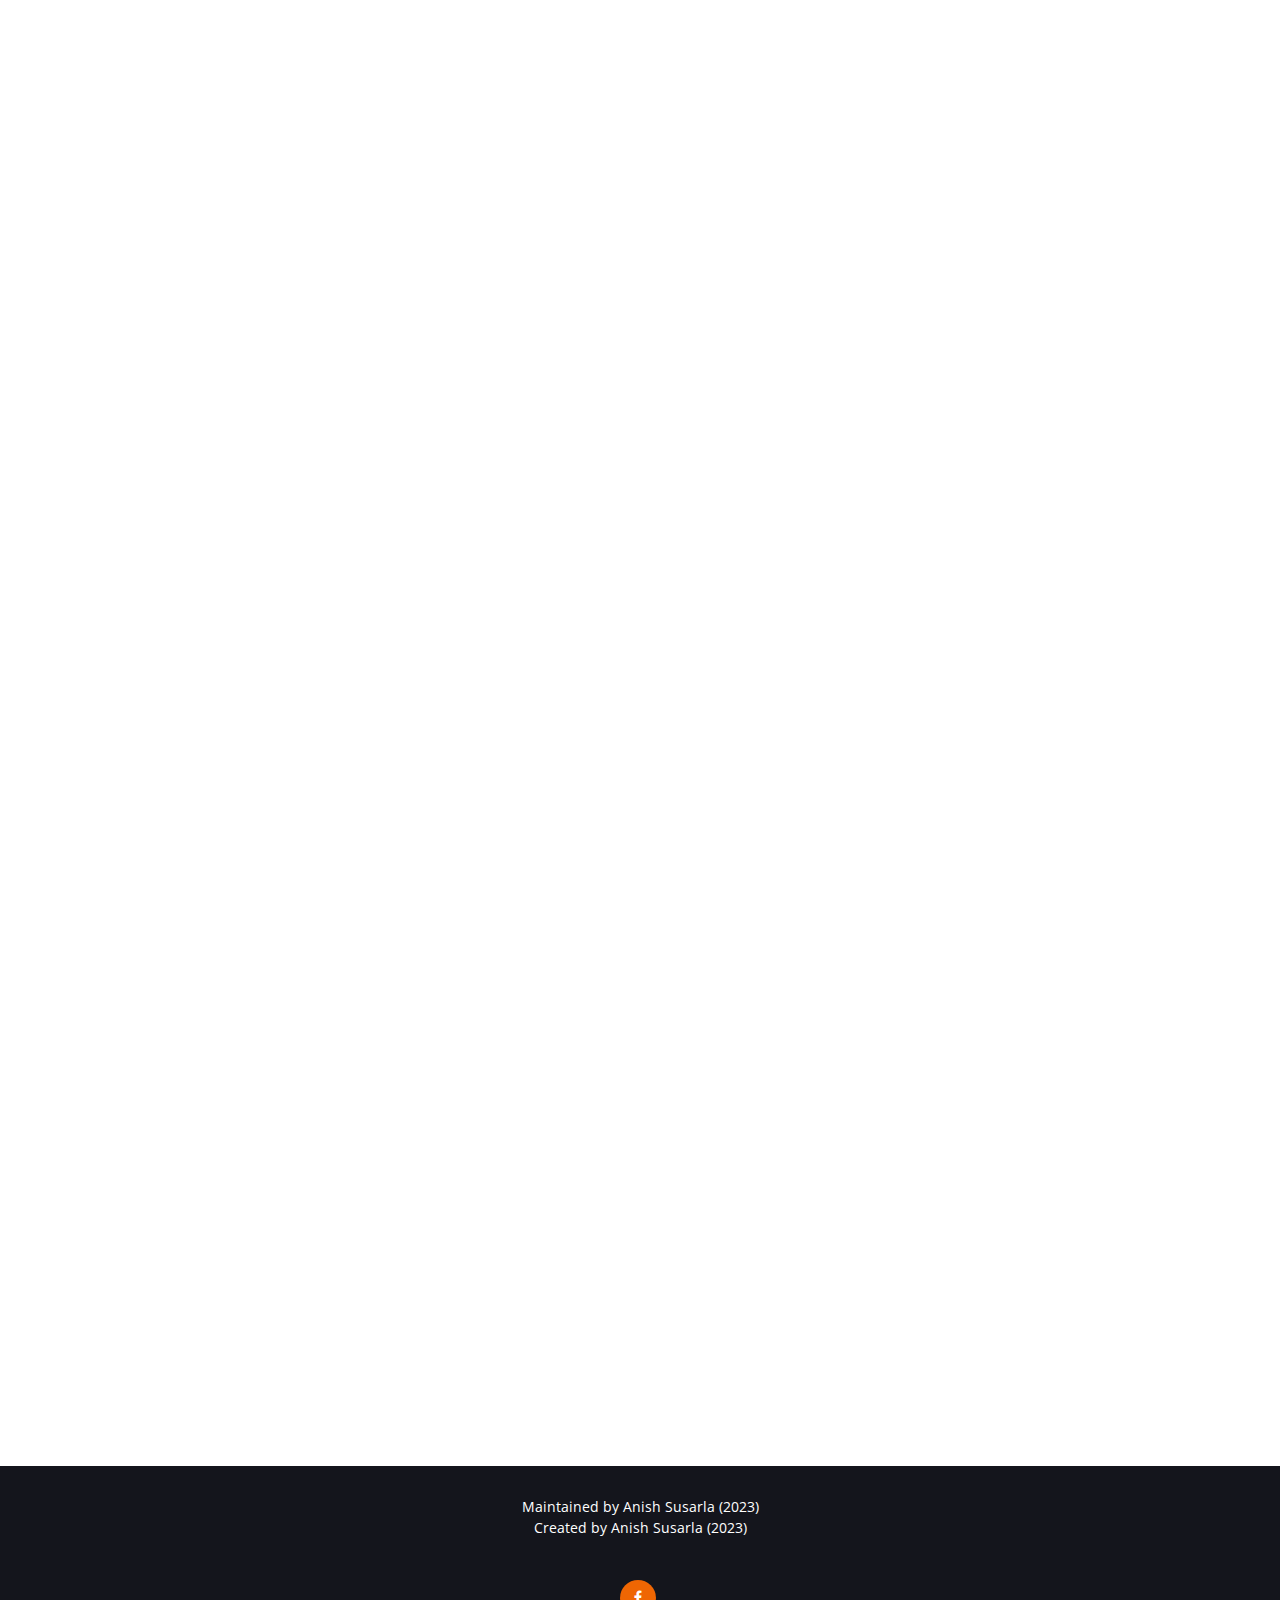
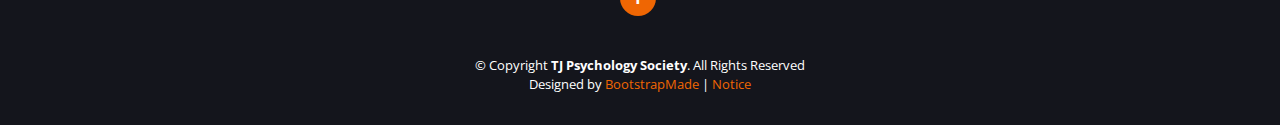
==== commit bad22d4c: "files up to may 2022" ====
--- a/21_22-lectures.html
+++ b/21_22-lectures.html
@@ -86,8 +86,14 @@
       </div>
     
     <p>
+        <iframe src="https://docs.google.com/presentation/d/e/2PACX-1vQvbraLOByoN-CwRCh_QsXJIXdRP85pIEIrFkUOsZe9Lg1xsFRXtxQD5AekGYIcsOGROIo88_lpv7o7/embed?start=false&loop=false&delayms=3000" frameborder="0" width="625" height="400" allowfullscreen="true" mozallowfullscreen="true" webkitallowfullscreen="true"></iframe>
+        <iframe src="https://docs.google.com/presentation/d/e/2PACX-1vSSmt-9iL7SRVLwj5S-Vq5Vnc_0VjY_ISvJLNCafo84f13reX_NqI_pqKO3qKbLHI5BArWczUas_30F/embed?start=false&loop=false&delayms=3000" frameborder="0" width="625" height="400" allowfullscreen="true" mozallowfullscreen="true" webkitallowfullscreen="true"></iframe>
+    </p>
+    
+    <p>
+        <iframe src="https://docs.google.com/presentation/d/e/2PACX-1vQufzbX5-9q0D-ANNZ0TdnrH37uff0uhO6egLS7QrzQ6GUNh580dON-QtWfVWHai3S3PjkoZRYO_9R3/embed?start=false&loop=false&delayms=3000" frameborder="0" width="625" height="400" allowfullscreen="true" mozallowfullscreen="true" webkitallowfullscreen="true"></iframe>
         <iframe src="https://docs.google.com/presentation/d/e/2PACX-1vTJMBvNIcQiH_D-SDonp9pyx-c422QJlgG7rNb7kyWzD1yLiRFkS2kRWXQvLiXY1xKlv24wf3bx2Bs2/embed?start=false&loop=false&delayms=3000" frameborder="0" width="625" height="400" allowfullscreen="true" mozallowfullscreen="true" webkitallowfullscreen="true"></iframe>
-        <iframe src="https://docs.google.com/presentation/d/e/2PACX-1vQufzbX5-9q0D-ANNZ0TdnrH37uff0uhO6egLS7QrzQ6GUNh580dON-QtWfVWHai3S3PjkoZRYO_9R3/embed?start=false&loop=false&delayms=3000" frameborder="0" width="625" height="400" allowfullscreen="true" mozallowfullscreen="true" webkitallowfullscreen="true"></iframe>
+
     </p>
     
     <p>
